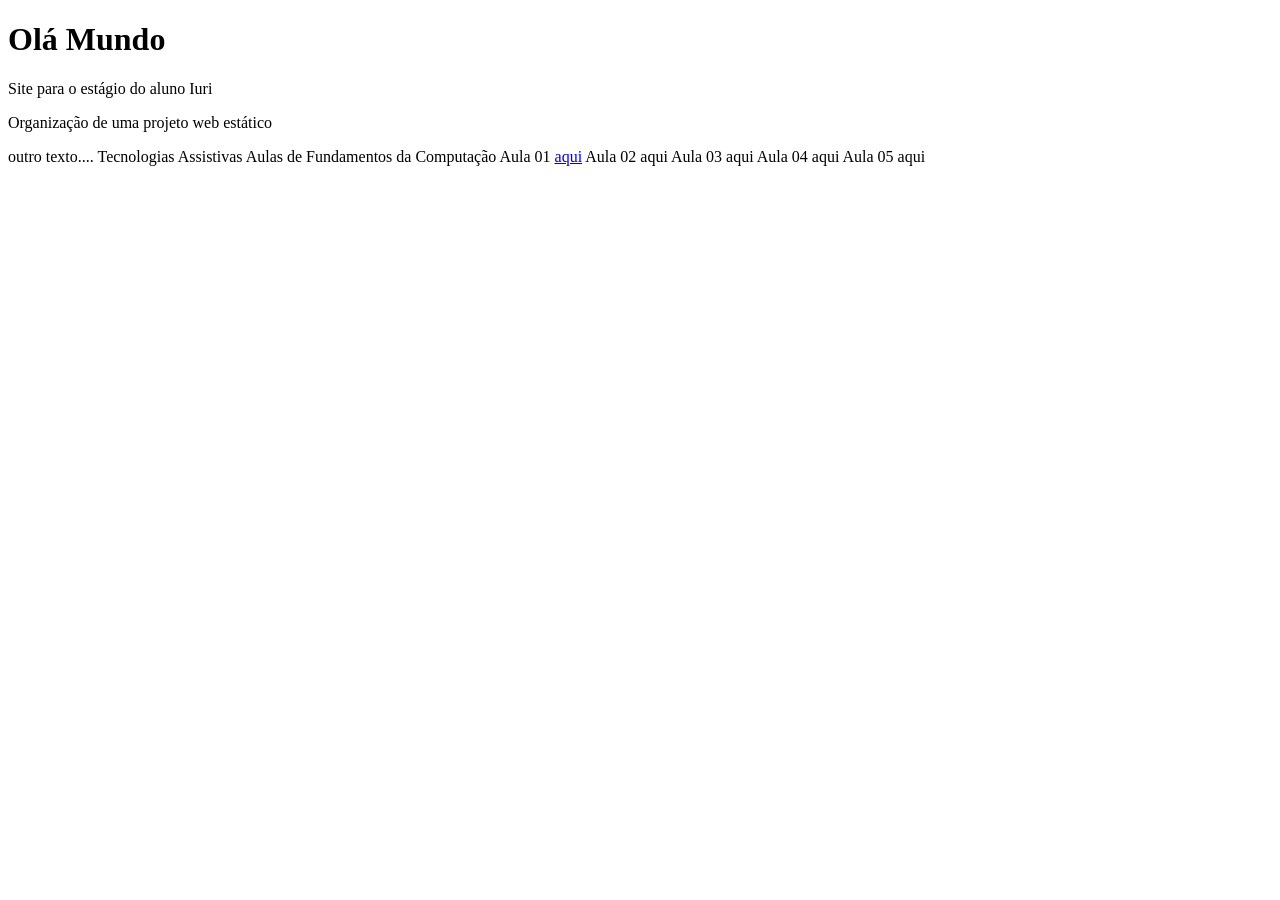
==== src/index.html @ e6c9f814 "testando" ====
<!DOCTYPE html>
<html lang="pt-br">

<head>
    <meta charset="UTF-8">
    <meta name="viewport" content="width=device-width, initial-scale=1.0">
    <title>Games | Fábrica de Software - IFC Videira</title>
    <link rel="stylesheet" href="assets/css/styles.css">
</head>

<body>
    <h1>Olá Mundo</h1>
    <p>Site para o estágio do aluno Iuri</p>

    Organização de uma projeto web estático</p>
		
		outro texto....

    Tecnologias Assistivas

    Aulas de Fundamentos da Computação

    Aula 01 <a href="aula01.html">aqui</a>
    Aula 02 aqui
    Aula 03 aqui
    Aula 04 aqui
    Aula 05 aqui
</body>

</html>
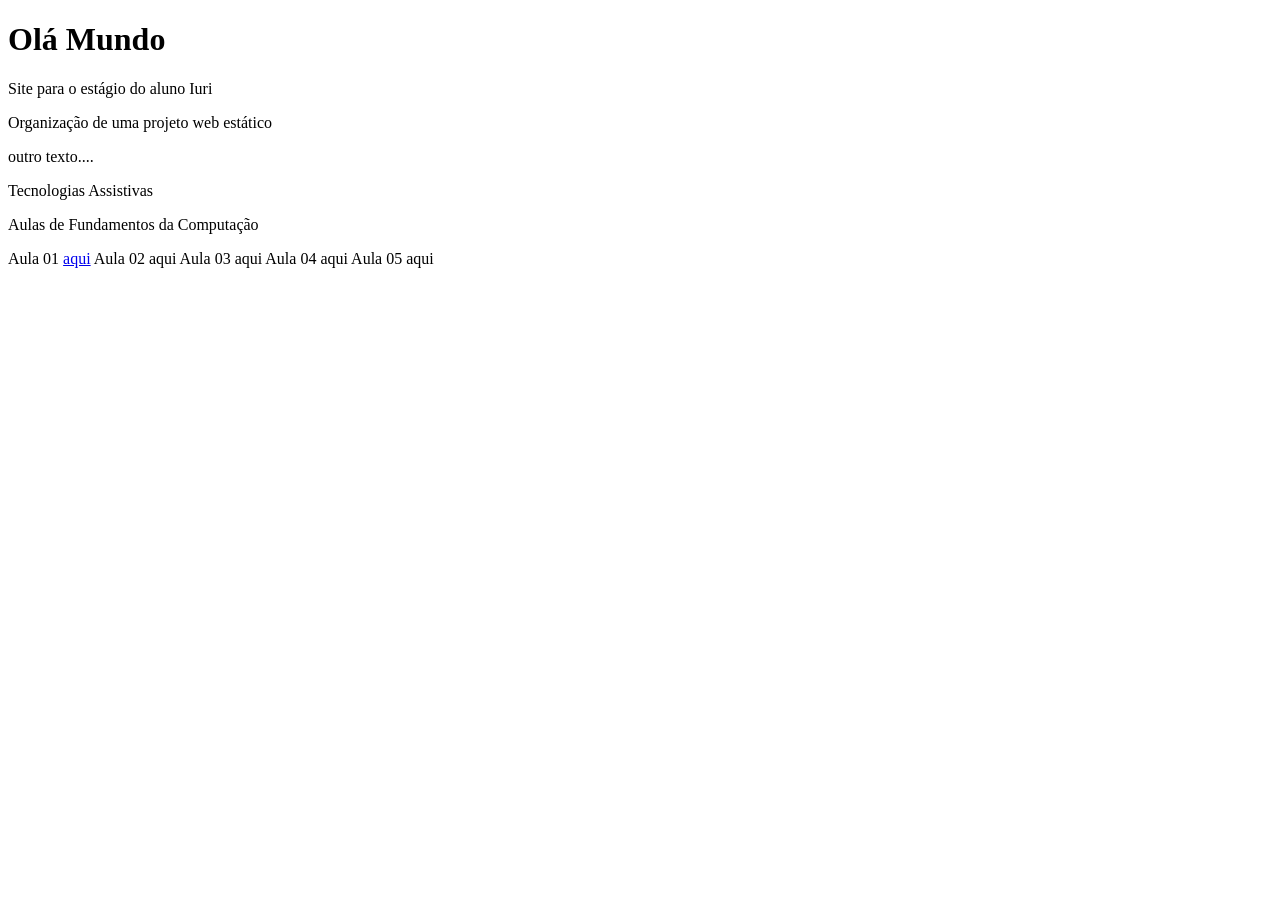
==== commit 9debb703: "testando" ====
--- a/src/index.html
+++ b/src/index.html
@@ -14,11 +14,11 @@
 
     Organização de uma projeto web estático</p>
 		
-		outro texto....
+		outro texto....</p>
 
-    Tecnologias Assistivas
+    Tecnologias Assistivas</p>
 
-    Aulas de Fundamentos da Computação
+    Aulas de Fundamentos da Computação</p>
 
     Aula 01 <a href="aula01.html">aqui</a>
     Aula 02 aqui
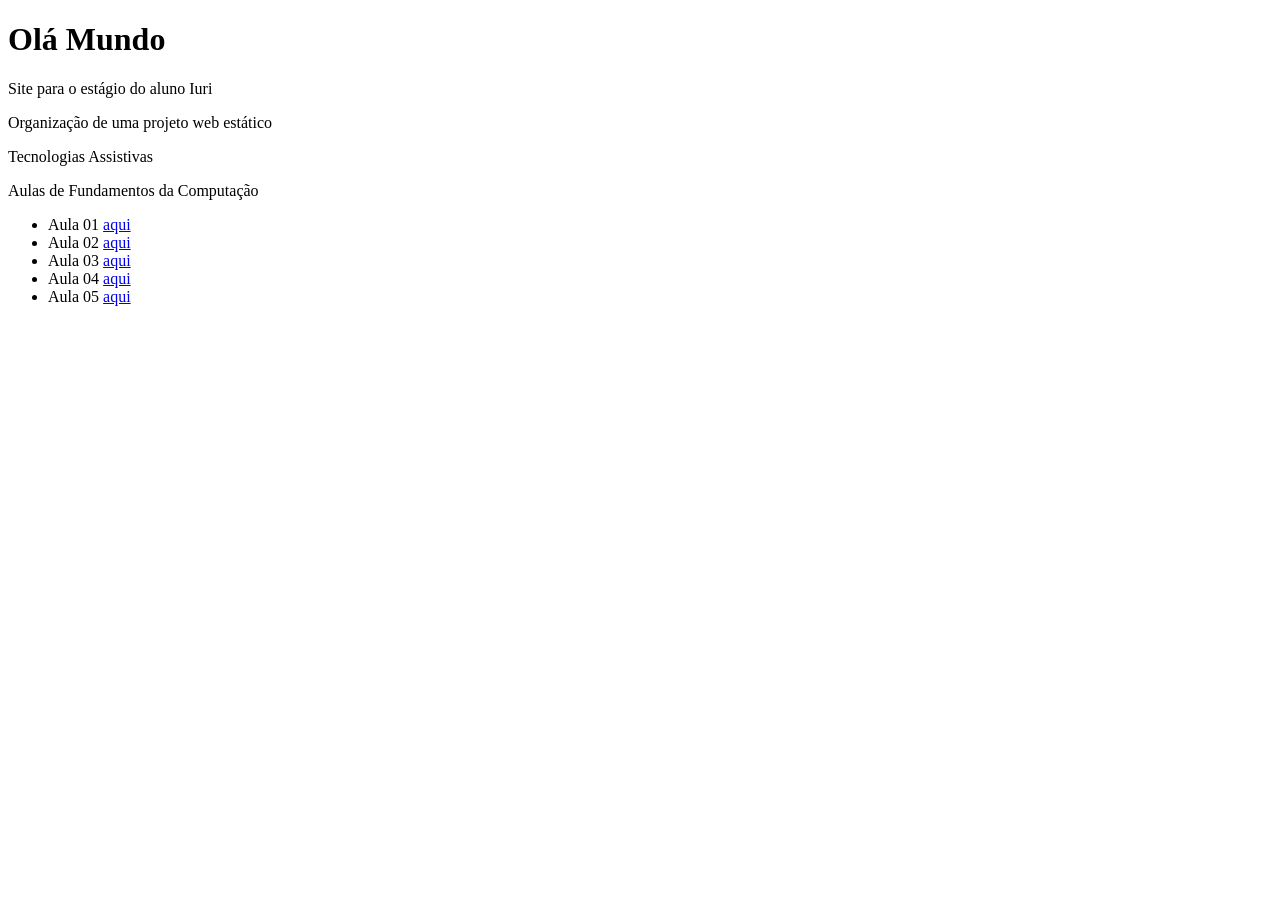
==== commit 72c2b91e: "asd" ====
--- a/src/index.html
+++ b/src/index.html
@@ -12,19 +12,19 @@
     <h1>Olá Mundo</h1>
     <p>Site para o estágio do aluno Iuri</p>
 
-    Organização de uma projeto web estático</p>
-		
-		outro texto....</p>
+    <p>Organização de uma projeto web estático</p>
 
-    Tecnologias Assistivas</p>
+    <p>Tecnologias Assistivas</p>
 
-    Aulas de Fundamentos da Computação</p>
+    <p>Aulas de Fundamentos da Computação</p>
 
-    Aula 01 <a href="aula01.html">aqui</a>
-    Aula 02 aqui
-    Aula 03 aqui
-    Aula 04 aqui
-    Aula 05 aqui
+    <ul>
+        <li>Aula 01 <a href="aula01.html">aqui</a></li>
+        <li>Aula 02 <a href="aula02.html">aqui</a></li>
+        <li>Aula 03 <a href="aula03.html">aqui</a></li>
+        <li>Aula 04 <a href="aula04.html">aqui</a></li>
+        <li>Aula 05 <a href="aula05.html">aqui</a></li>
+    </ul>
 </body>
 
 </html>
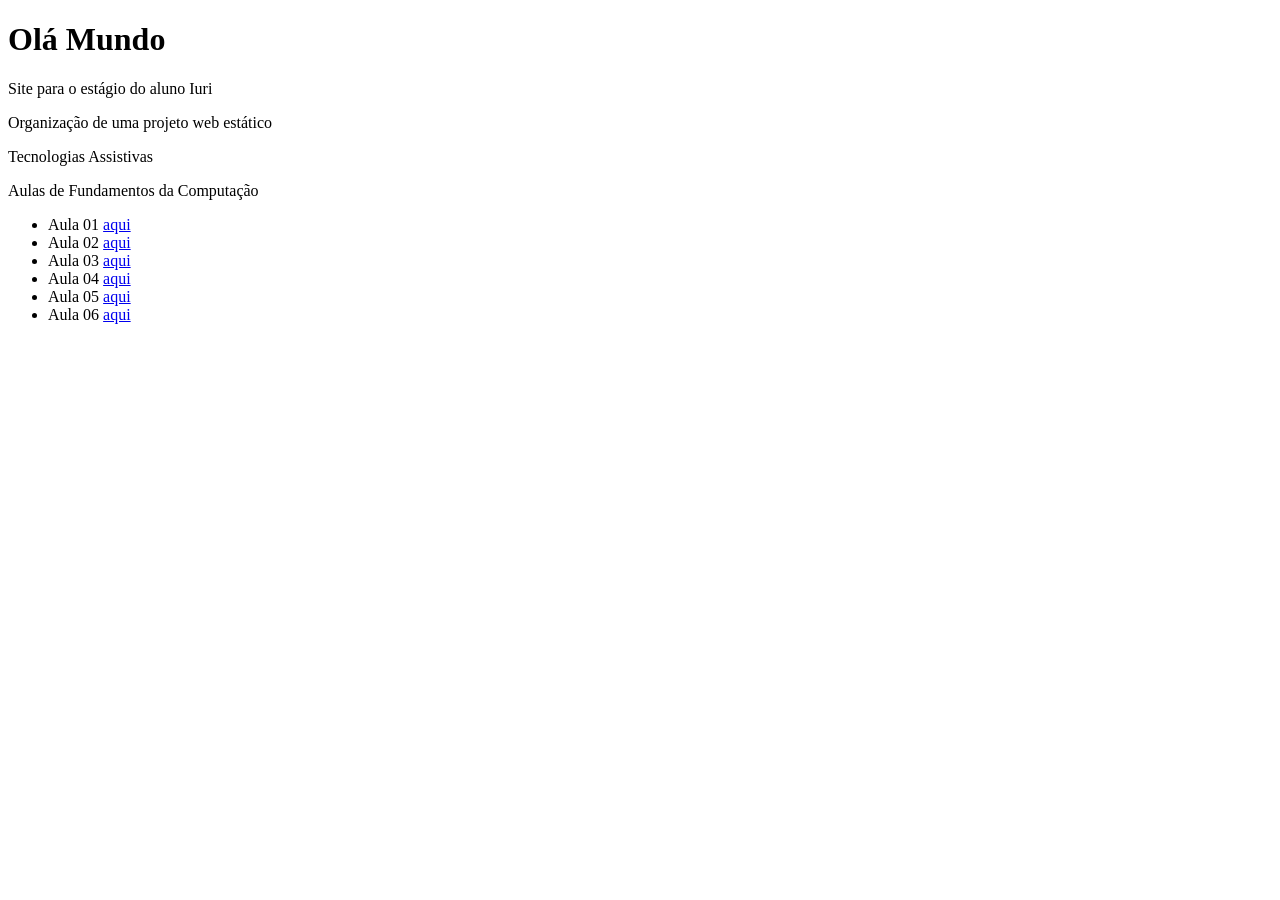
==== commit e3b6c3fd: "asd" ====
--- a/src/index.html
+++ b/src/index.html
@@ -24,6 +24,7 @@
         <li>Aula 03 <a href="aula03.html">aqui</a></li>
         <li>Aula 04 <a href="aula04.html">aqui</a></li>
         <li>Aula 05 <a href="aula05.html">aqui</a></li>
+        <li>Aula 06 <a href="aula06.html">aqui</a></li>
     </ul>
 </body>
 
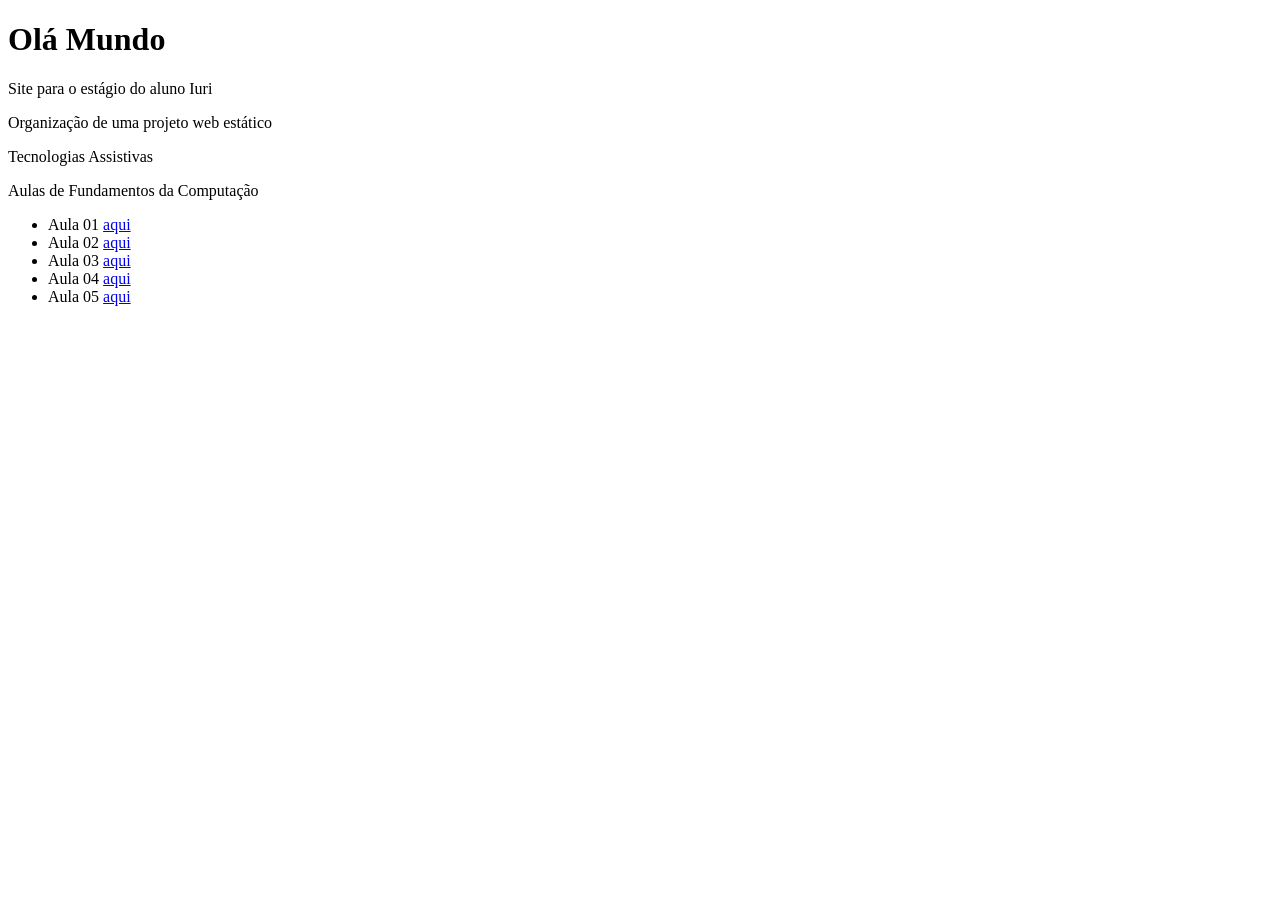
==== commit 1cddfad6: "asd" ====
--- a/src/index.html
+++ b/src/index.html
@@ -24,7 +24,6 @@
         <li>Aula 03 <a href="aula03.html">aqui</a></li>
         <li>Aula 04 <a href="aula04.html">aqui</a></li>
         <li>Aula 05 <a href="aula05.html">aqui</a></li>
-        <li>Aula 06 <a href="aula06.html">aqui</a></li>
     </ul>
 </body>
 
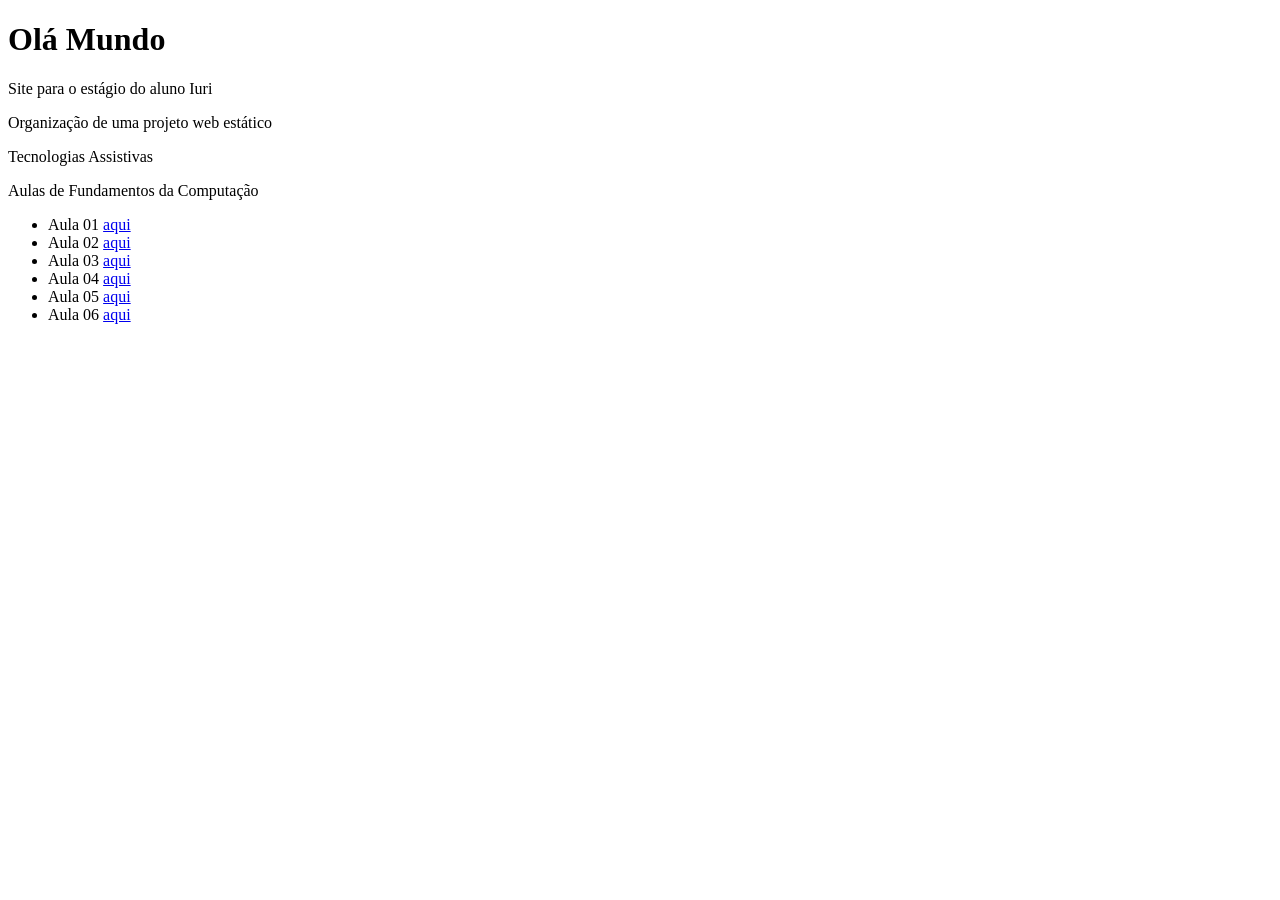
==== commit 57d1ccd1: "asd" ====
--- a/src/index.html
+++ b/src/index.html
@@ -24,6 +24,7 @@
         <li>Aula 03 <a href="aula03.html">aqui</a></li>
         <li>Aula 04 <a href="aula04.html">aqui</a></li>
         <li>Aula 05 <a href="aula05.html">aqui</a></li>
+        <li>Aula 06 <a href="aula06.html">aqui</a></li>
     </ul>
 </body>
 
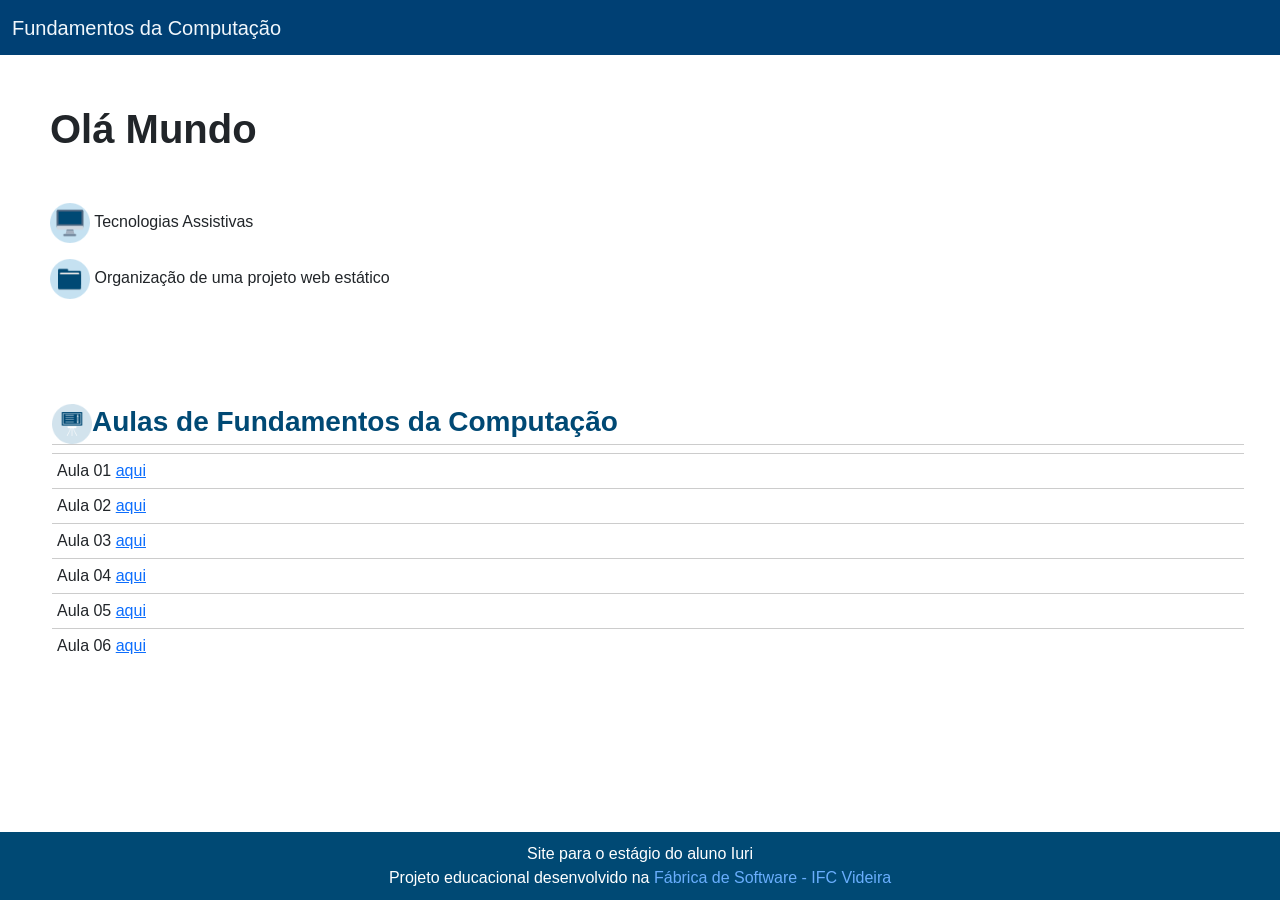
==== commit a24e3aa2: "[style] mudanças aplicadas pela Naomy" ====
--- a/src/index.html
+++ b/src/index.html
@@ -4,28 +4,51 @@
 <head>
     <meta charset="UTF-8">
     <meta name="viewport" content="width=device-width, initial-scale=1.0">
+    <meta name="keywords" content="Aulas, Fundamentos da computação, tecnologias assitivas, ifc, ifc Videira">
     <title>Games | Fábrica de Software - IFC Videira</title>
+    <link rel="stylesheet" href="assets/css/styles.css">
+    <link href="https://cdn.jsdelivr.net/npm/bootstrap@5.3.8/dist/css/bootstrap.min.css" rel="stylesheet"
+        integrity="sha384-sRIl4kxILFvY47J16cr9ZwB07vP4J8+LH7qKQnuqkuIAvNWLzeN8tE5YBujZqJLB" crossorigin="anonymous">
+    <link rel="shortcut icon" href="img/favicon.ico" type="image/x-icon">
     <link rel="stylesheet" href="assets/css/styles.css">
 </head>
 
-<body>
-    <h1>Olá Mundo</h1>
-    <p>Site para o estágio do aluno Iuri</p>
+<body id="tema2" class="body-claro">
+    <header class="nav navbar claro" id="tema1">
+        <div class="container-fluid">
+            <a class="navbar-brand" href="index.html">Fundamentos da Computação</a>
 
-    <p>Organização de uma projeto web estático</p>
+            <button onclick="alterarClass()" id="btn" class="rounded-4 ms-auto claro-btn">Tema escuro</button>
+    </header>
+    </div>
 
-    <p>Tecnologias Assistivas</p>
+    <div id="tema3">
+        <h1><strong>Olá Mundo</strong></h1>
+        <p> <img src="img/pc.png" alt="icon pc" class="icon"> Tecnologias Assistivas</p>
+        <p><img src="img/pasta.png" alt="pasta" class="icon"> Organização de uma projeto web estático</p>
+    </div>
 
-    <p>Aulas de Fundamentos da Computação</p>
+    <div class="uli claro-lista" id="tema4">
+        <h3><img src="img/aula.png" class="icon" alt=""><strong>Aulas de Fundamentos da Computação</strong></h3>
 
-    <ul>
-        <li>Aula 01 <a href="aula01.html">aqui</a></li>
-        <li>Aula 02 <a href="aula02.html">aqui</a></li>
-        <li>Aula 03 <a href="aula03.html">aqui</a></li>
-        <li>Aula 04 <a href="aula04.html">aqui</a></li>
-        <li>Aula 05 <a href="aula05.html">aqui</a></li>
-        <li>Aula 06 <a href="aula06.html">aqui</a></li>
-    </ul>
+        <ul>
+
+            <li>Aula 01 <a href="aula01.html">aqui</a></li>
+            <li>Aula 02 <a href="aula02.html">aqui</a></li>
+            <li>Aula 03 <a href="aula03.html">aqui</a></li>
+            <li>Aula 04 <a href="aula04.html">aqui</a></li>
+            <li>Aula 05 <a href="aula05.html">aqui</a></li>
+            <li>Aula 06 <a href="aula06.html">aqui</a></li>
+        </ul>
+    </div>
+
+    <footer class="fixed-bottom claro-footer" id="tema5">
+        <p>Site para o estágio do aluno Iuri</p>
+        <p>Projeto educacional desenvolvido na <a href="https://fabrica.videira.ifc.edu.br/">Fábrica de Software - IFC
+                Videira</a></p>
+    </footer>
+
+    <script src="java.js"></script>
 </body>
 
 </html>
--- a/src/assets/css/styles.css
+++ b/src/assets/css/styles.css
@@ -0,0 +1,186 @@
+* {
+    box-sizing: border-box;
+    margin: 0;
+    padding: 0;
+}
+
+.body-claro{
+    font-family: 'Segoe UI', Tahoma, Geneva, Verdana, sans-serif;
+    background-image: url("/img/fundo.png");
+    background-repeat: no-repeat;
+    background-size: 1400px;
+}
+
+.body-escuro{
+    font-family: 'Segoe UI', Tahoma, Geneva, Verdana, sans-serif;
+    background-image: url("/img/fundo-escuro.png");
+    background-repeat: no-repeat;
+    background-size: 1400px;
+}
+
+.a{
+    font-family: "Roboto", sans-serif;
+}
+
+h1 {
+    margin-left: 50px;
+    margin-top: 50px;
+    margin-bottom: 50px;
+}
+
+p {
+    margin-left: 50px;
+}
+
+.nav {
+    width: 100%;
+    height: 55px;
+    font-size: 20px;
+}
+
+.navbar a {
+    color: #f1f7fc;
+}
+
+.uli {
+    margin-top: 95px;
+    padding: 10px;
+    width: 98%;
+    margin-left: 10px;
+}
+
+li {
+    list-style: none;
+    padding: 5px;
+    margin-right: 10px;
+}
+
+footer {
+    text-align: center;
+    padding: 10px;
+}
+
+.img {
+
+    height: auto;
+    display: block;
+    margin-left: auto;
+}
+
+.icon {
+    width: 40px;
+}
+
+.escuro-btn{
+    background-image: url(/img/escuro.png);
+    border: 0;
+    background-size: contain;
+    background-repeat: no-repeat;
+    background-color: transparent;
+    color: transparent;
+} 
+
+.claro-btn{
+    background-image: url(/img/claro.png);
+    border: 0;
+    margin-right: 17px;
+    background-size: contain;
+    background-repeat: no-repeat;
+    background-color: transparent;
+    color: transparent;
+}
+
+.claro{
+    background-color: #004074;
+}
+
+.claro .a{
+    color: #004974;
+}
+
+.escuro{
+    background-color: #1a2438;
+}
+
+.claro-footer{
+    background-color: #004974;
+}
+
+.claro-footer a{
+    color: #69aefd;
+    text-decoration: none;
+}
+
+.claro-footer p{
+    color: white;
+    margin: 0;
+}
+
+.escuro-footer{
+    background-color: #18253d;
+}
+
+.escuro-footer a{
+    color: #6ea8ff;
+    text-decoration: none;
+}
+
+.escuro-footer p{
+    color: white;
+    margin: 0;
+}
+
+.claro-lista{
+    background-color: rgb(255, 255, 255);
+}
+
+.claro-lista h3{
+    border-bottom: 1px solid #cccccc;
+    color: #004974;
+    margin-left: 32px;
+    margin-right: 10px;
+}
+
+.claro-lista li{
+    border-top: 1px solid #cccccc;
+}
+
+.escuro-lista{
+    background-color: #15233a;
+}
+
+.escuro-lista h3{
+    border-bottom: 1px solid #2a3855;
+    color: white;
+    margin-left: 32px;
+    margin-right: 10px;
+}
+
+.escuro-lista h3 strong{
+    margin-left: 12px;
+}
+
+
+.escuro-lista li{
+    border-top: 1px solid #2a3855;
+}
+
+.escuro-lista li{
+    color: white;
+}
+
+.claro-div{
+    color: black;
+}
+
+.claro-div h1{
+    color: #004974;
+}
+
+.escuro-div{
+    color: white;
+}
+
+.escuro-div h1{
+    color: white;
+}
--- a/src/assets/css/styles.css
+++ b/src/assets/css/styles.css
@@ -0,0 +1,186 @@
+* {
+    box-sizing: border-box;
+    margin: 0;
+    padding: 0;
+}
+
+.body-claro{
+    font-family: 'Segoe UI', Tahoma, Geneva, Verdana, sans-serif;
+    background-image: url("/img/fundo.png");
+    background-repeat: no-repeat;
+    background-size: 1400px;
+}
+
+.body-escuro{
+    font-family: 'Segoe UI', Tahoma, Geneva, Verdana, sans-serif;
+    background-image: url("/img/fundo-escuro.png");
+    background-repeat: no-repeat;
+    background-size: 1400px;
+}
+
+.a{
+    font-family: "Roboto", sans-serif;
+}
+
+h1 {
+    margin-left: 50px;
+    margin-top: 50px;
+    margin-bottom: 50px;
+}
+
+p {
+    margin-left: 50px;
+}
+
+.nav {
+    width: 100%;
+    height: 55px;
+    font-size: 20px;
+}
+
+.navbar a {
+    color: #f1f7fc;
+}
+
+.uli {
+    margin-top: 95px;
+    padding: 10px;
+    width: 98%;
+    margin-left: 10px;
+}
+
+li {
+    list-style: none;
+    padding: 5px;
+    margin-right: 10px;
+}
+
+footer {
+    text-align: center;
+    padding: 10px;
+}
+
+.img {
+
+    height: auto;
+    display: block;
+    margin-left: auto;
+}
+
+.icon {
+    width: 40px;
+}
+
+.escuro-btn{
+    background-image: url(/img/escuro.png);
+    border: 0;
+    background-size: contain;
+    background-repeat: no-repeat;
+    background-color: transparent;
+    color: transparent;
+} 
+
+.claro-btn{
+    background-image: url(/img/claro.png);
+    border: 0;
+    margin-right: 17px;
+    background-size: contain;
+    background-repeat: no-repeat;
+    background-color: transparent;
+    color: transparent;
+}
+
+.claro{
+    background-color: #004074;
+}
+
+.claro .a{
+    color: #004974;
+}
+
+.escuro{
+    background-color: #1a2438;
+}
+
+.claro-footer{
+    background-color: #004974;
+}
+
+.claro-footer a{
+    color: #69aefd;
+    text-decoration: none;
+}
+
+.claro-footer p{
+    color: white;
+    margin: 0;
+}
+
+.escuro-footer{
+    background-color: #18253d;
+}
+
+.escuro-footer a{
+    color: #6ea8ff;
+    text-decoration: none;
+}
+
+.escuro-footer p{
+    color: white;
+    margin: 0;
+}
+
+.claro-lista{
+    background-color: rgb(255, 255, 255);
+}
+
+.claro-lista h3{
+    border-bottom: 1px solid #cccccc;
+    color: #004974;
+    margin-left: 32px;
+    margin-right: 10px;
+}
+
+.claro-lista li{
+    border-top: 1px solid #cccccc;
+}
+
+.escuro-lista{
+    background-color: #15233a;
+}
+
+.escuro-lista h3{
+    border-bottom: 1px solid #2a3855;
+    color: white;
+    margin-left: 32px;
+    margin-right: 10px;
+}
+
+.escuro-lista h3 strong{
+    margin-left: 12px;
+}
+
+
+.escuro-lista li{
+    border-top: 1px solid #2a3855;
+}
+
+.escuro-lista li{
+    color: white;
+}
+
+.claro-div{
+    color: black;
+}
+
+.claro-div h1{
+    color: #004974;
+}
+
+.escuro-div{
+    color: white;
+}
+
+.escuro-div h1{
+    color: white;
+}
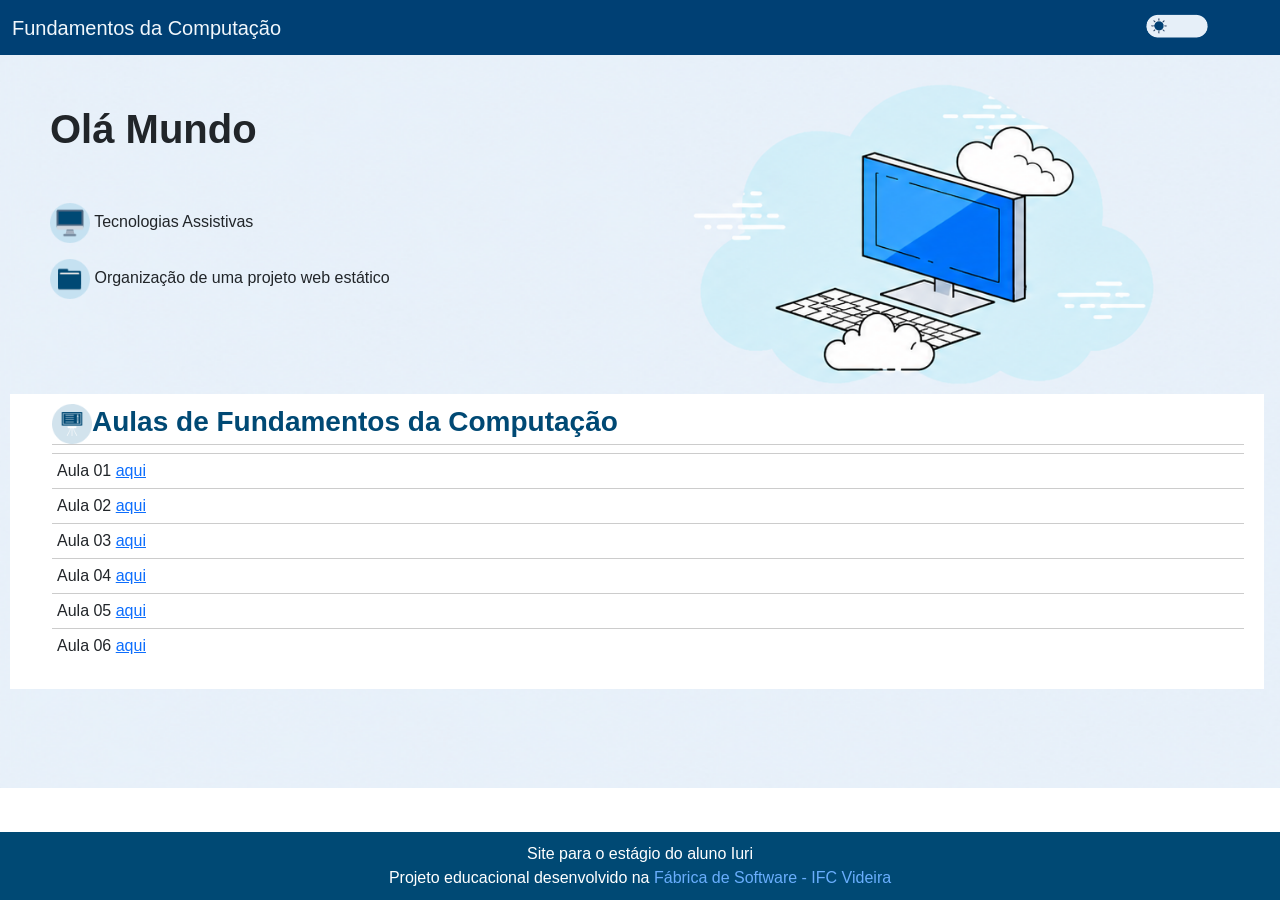
==== commit 6b082b3e: "[fix] ajustes de imagens" ====
--- a/src/index.html
+++ b/src/index.html
@@ -6,11 +6,11 @@
     <meta name="viewport" content="width=device-width, initial-scale=1.0">
     <meta name="keywords" content="Aulas, Fundamentos da computação, tecnologias assitivas, ifc, ifc Videira">
     <title>Games | Fábrica de Software - IFC Videira</title>
-    <link rel="stylesheet" href="assets/css/styles.css">
+    <link rel="stylesheet" href="./assets/css/styles.css">
     <link href="https://cdn.jsdelivr.net/npm/bootstrap@5.3.8/dist/css/bootstrap.min.css" rel="stylesheet"
         integrity="sha384-sRIl4kxILFvY47J16cr9ZwB07vP4J8+LH7qKQnuqkuIAvNWLzeN8tE5YBujZqJLB" crossorigin="anonymous">
-    <link rel="shortcut icon" href="img/favicon.ico" type="image/x-icon">
-    <link rel="stylesheet" href="assets/css/styles.css">
+    <link rel="shortcut icon" href="./img/favicon.ico" type="image/x-icon">
+    <link rel="stylesheet" href="./assets/css/styles.css">
 </head>
 
 <body id="tema2" class="body-claro">
@@ -24,12 +24,12 @@
 
     <div id="tema3">
         <h1><strong>Olá Mundo</strong></h1>
-        <p> <img src="img/pc.png" alt="icon pc" class="icon"> Tecnologias Assistivas</p>
-        <p><img src="img/pasta.png" alt="pasta" class="icon"> Organização de uma projeto web estático</p>
+        <p> <img src="./img/pc.png" alt="icon pc" class="icon"> Tecnologias Assistivas</p>
+        <p><img src="./img/pasta.png" alt="pasta" class="icon"> Organização de uma projeto web estático</p>
     </div>
 
     <div class="uli claro-lista" id="tema4">
-        <h3><img src="img/aula.png" class="icon" alt=""><strong>Aulas de Fundamentos da Computação</strong></h3>
+        <h3><img src="./img/aula.png" class="icon" alt=""><strong>Aulas de Fundamentos da Computação</strong></h3>
 
         <ul>
 
--- a/src/assets/css/styles.css
+++ b/src/assets/css/styles.css
@@ -6,14 +6,14 @@
 
 .body-claro{
     font-family: 'Segoe UI', Tahoma, Geneva, Verdana, sans-serif;
-    background-image: url("/img/fundo.png");
+    background-image: url("./../../img/fundo.png");
     background-repeat: no-repeat;
     background-size: 1400px;
 }
 
 .body-escuro{
     font-family: 'Segoe UI', Tahoma, Geneva, Verdana, sans-serif;
-    background-image: url("/img/fundo-escuro.png");
+    background-image: url("./../../img/fundo-escuro.png");
     background-repeat: no-repeat;
     background-size: 1400px;
 }
@@ -72,7 +72,7 @@
 }
 
 .escuro-btn{
-    background-image: url(/img/escuro.png);
+    background-image: url(./../../img/escuro.png);
     border: 0;
     background-size: contain;
     background-repeat: no-repeat;
@@ -81,7 +81,7 @@
 } 
 
 .claro-btn{
-    background-image: url(/img/claro.png);
+    background-image: url(./../../img/claro.png);
     border: 0;
     margin-right: 17px;
     background-size: contain;
--- a/src/assets/css/styles.css
+++ b/src/assets/css/styles.css
@@ -6,14 +6,14 @@
 
 .body-claro{
     font-family: 'Segoe UI', Tahoma, Geneva, Verdana, sans-serif;
-    background-image: url("/img/fundo.png");
+    background-image: url("./../../img/fundo.png");
     background-repeat: no-repeat;
     background-size: 1400px;
 }
 
 .body-escuro{
     font-family: 'Segoe UI', Tahoma, Geneva, Verdana, sans-serif;
-    background-image: url("/img/fundo-escuro.png");
+    background-image: url("./../../img/fundo-escuro.png");
     background-repeat: no-repeat;
     background-size: 1400px;
 }
@@ -72,7 +72,7 @@
 }
 
 .escuro-btn{
-    background-image: url(/img/escuro.png);
+    background-image: url(./../../img/escuro.png);
     border: 0;
     background-size: contain;
     background-repeat: no-repeat;
@@ -81,7 +81,7 @@
 } 
 
 .claro-btn{
-    background-image: url(/img/claro.png);
+    background-image: url(./../../img/claro.png);
     border: 0;
     margin-right: 17px;
     background-size: contain;
